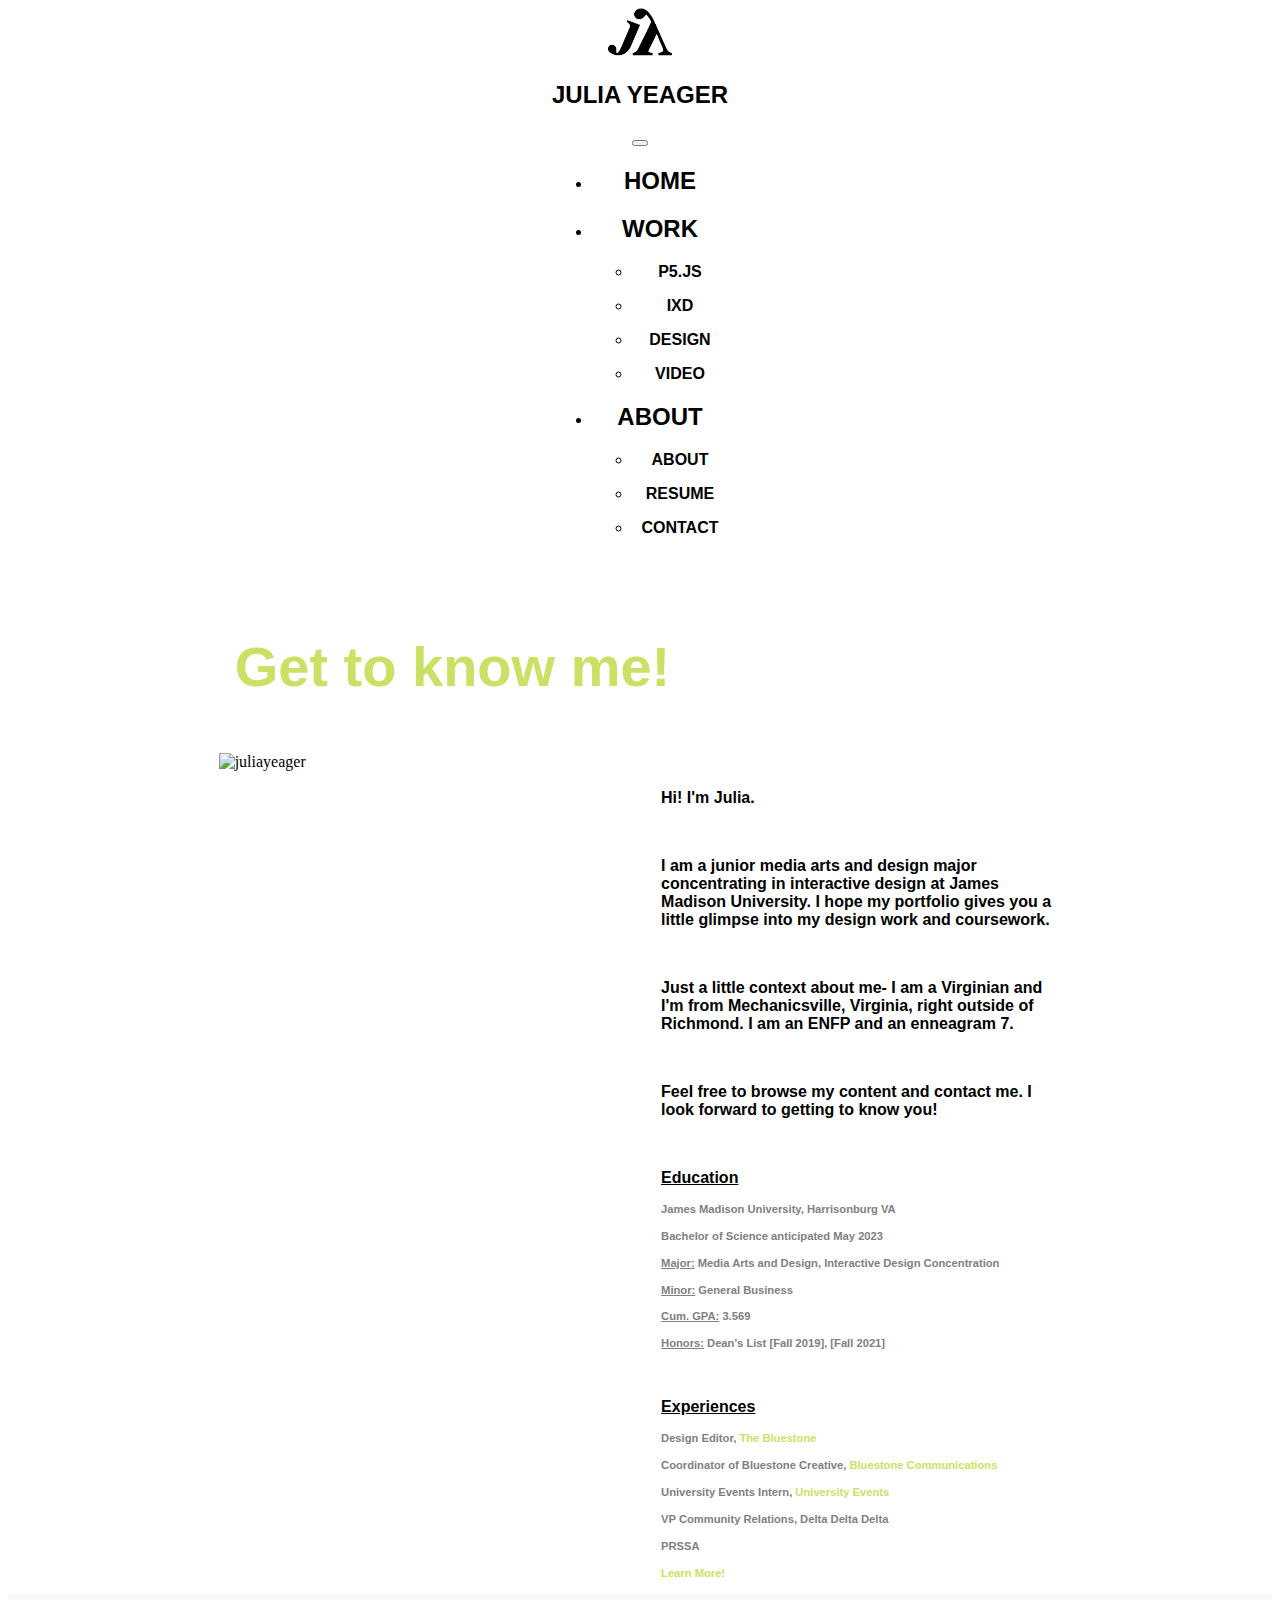
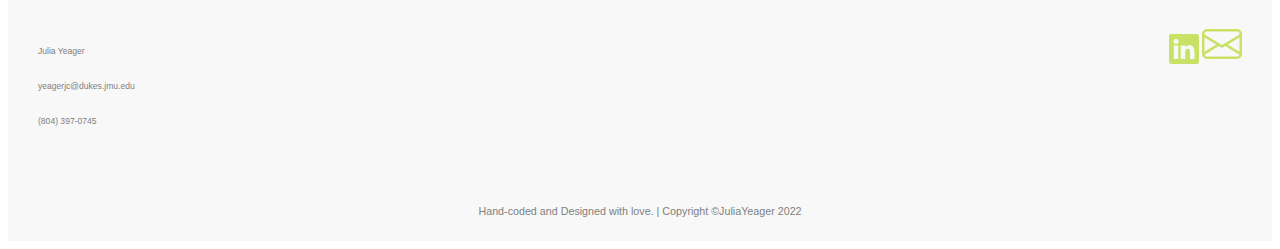
==== about.html @ 5de73576 "Add files via upload" ====
<!DOCTYPE html>
<html lang="en">
<head>
    <meta charset="UTF-8">
  	<meta name="description" content="Description of this web site">
	  <meta name="author" content="Your Name Here">
    <meta name="viewport" content="width=device-width, initial-scale=1.0">
    <title>About</title>

    <link href="https://cdn.jsdelivr.net/npm/bootstrap@5.1.3/dist/css/bootstrap.min.css" rel="stylesheet" integrity="sha384-1BmE4kWBq78iYhFldvKuhfTAU6auU8tT94WrHftjDbrCEXSU1oBoqyl2QvZ6jIW3" crossorigin="anonymous">
    <script src="https://cdn.jsdelivr.net/npm/bootstrap@5.1.3/dist/js/bootstrap.bundle.min.js" integrity="sha384-ka7Sk0Gln4gmtz2MlQnikT1wXgYsOg+OMhuP+IlRH9sENBO0LRn5q+8nbTov4+1p" crossorigin="anonymous"></script>
    <link href="stylesheet.css" rel="stylesheet" type="text/css" media="screen">
    <link rel="preconnect" href="https://fonts.googleapis.com"> 
    <link rel="preconnect" href="https://fonts.gstatic.com" crossorigin> 
    <link href="https://fonts.googleapis.com/css2?family=Roboto:ital,wght@0,300;0,400;0,700;1,400&display=swap" rel="stylesheet">

<style>

    .container {
    display: grid;
    margin:0 auto;
    max-width: 1500px;
    grid-template-columns:repeat(12, 1fr); 
    }
    
         nav{
        grid-column: 1/13;
        display:flex;
        justify-content: space-around;
        text-align: center;
        }

        section{
        grid-column: 1/13;
        padding: 1em;
        text-align: center;

        }

        aside{
            grid-column:1/13;
  

        }
        .descrp{
            padding-top: 20px;
            grid-column: 1/13;
            padding-left: 5%;
        }
        .text-decoration-none{
          color: #C9E265;
        }

        img{
        max-width: 100%;
        height: auto;
        }
      
        footer {
        grid-column: 1/2;
        display: grid;
        grid-template-columns: 1fr 1fr;
        font-size: .8rem;
        line-height: 1.2em;
        padding: 30px;
        background-color: #f8f8f8;
        }
        .footer1 {
            grid-column: 1/2;
            text-align: left;
        }
        .footer2 {
            grid-column: 2/3;
            text-align: right;
        }
            img{
            max-width: 100%;
            height: auto;


        }
          .closing{
          grid-column: 1/13;
          display:flex;
          justify-content:space-around;
          background-color: #f8f8f8;
          }

.btn-primary{
  background-color: hsl(72, 68%, 64%);
  color:white;
  margin-top: 30px;
  margin-right: 5px;
  outline-color: #C9E265;
  padding: 10px;

}
.btn-primary:hover {
  background-color: gray;
  
}
.btn-primary:focus{
  background-color: #C9E265;
}
a:link { 
  text-decoration: none; 
  color: #C9E265;

  }
a:hover, a:focus, a:active { 
  color: #555753;
  
}
@media only screen and (min-width: 680px){

  .container {
    display: grid;
    margin:0 auto;
    max-width: 1500px;
    grid-template-columns:repeat(12, 1fr); 
    }
    
         nav{
        grid-column: 1/13;
        display:flex;
        justify-content: space-around;
        text-align: center;
        }

        section{
        grid-column: 3/13;
        padding: 1em;
        text-align: left;

        }

        aside{
            grid-column: 3/7;
  

        }
        .descrp{
            grid-column: 7/11;
            padding-left: 5%;
        }
        .text-decoration-none{
          color: #C9E265;
        }

        img{
        max-width: 100%;
        height: auto;
        }
      
        footer {
        grid-column: 1/2;
        display: grid;
        grid-template-columns: 1fr 1fr;
        font-size: .8rem;
        line-height: 1.2em;
        padding: 30px;
        background-color: #f8f8f8;
        }
        .footer1 {
            grid-column: 1/2;
            text-align: left;
        }
        .footer2 {
            grid-column: 2/3;
            text-align: right;
        }
            img{
            max-width: 100%;
            height: auto;


        }
          .closing{
          grid-column: 1/13;
          display:flex;
          justify-content:space-around;
          background-color: #f8f8f8;
          }

.btn-primary{
  background-color: hsl(72, 68%, 64%);
  color:white;
  margin-top: 30px;
  margin-right: 5px;
  outline-color: #C9E265;
  padding: 10px;

}
.btn-primary:hover {
  background-color: gray;
  
}
.btn-primary:focus{
  background-color: #C9E265;
}
a:link { 
  text-decoration: none; 
  color: #C9E265;

  }
a:hover, a:focus, a:active { 
  color: #555753;
  
}













}
    
</style>
</head>
<body>




  <div class="container">

  <nav class="navbar sticky-top navbar-expand-lg navbar-light bg-light">
    <div class="container-fluid">
        <img src="images/officiallogo-01.png" alt="logo" width="64" height="50" class="d-inline-block align-text-center"><h2>JULIA YEAGER</h2>
      <button class="navbar-toggler" type="button" data-bs-toggle="collapse" data-bs-target="#navbarSupportedContent" aria-controls="navbarSupportedContent" aria-expanded="false" aria-label="Toggle navigation">
        <span class="navbar-toggler-icon"></span>
      </button>
      <div class="collapse navbar-collapse" id="navbarSupportedContent">
        <ul class="navbar-nav ms-auto mb-2 mb-lg-0">
          <li class="nav-item">
            <a class="nav-link active" aria-current="page" href="index.html"><h2>HOME</h2></a>
          </li>
            <li class="nav-item dropdown">
              <a class="nav-link dropdown-toggle" href="#" id="navbarDropdown" role="button" data-bs-toggle="dropdown" aria-expanded="false">
                <h2>WORK</h2></a>
              <ul class="dropdown-menu" aria-labelledby="navbarDropdown">
                <li><a class="dropdown-item" href="p5js.html"><h3>P5.JS</h3></a></li>
                <li><a class="dropdown-item" href="ixd.html"><h3>IXD</h3></a></li>
                <li><a class="dropdown-item" href="design.html"><h3>DESIGN</h3></a></li>
                <li><a class="dropdown-item" href="video.html"><h3>VIDEO</h3></a></li>
              </ul>
            </li>
          <li class="nav-item dropdown">
            <a class="nav-link dropdown-toggle" href="about.html" id="navbarDropdown2" role="button" data-bs-toggle="dropdown" aria-expanded="false">
              <h2>ABOUT</h2></a>
            <ul class="dropdown-menu" aria-labelledby="navbarDropdown">
              <li><a class="dropdown-item" href="about.html"><h3>ABOUT</h3></a></li>
              <li><a class="dropdown-item" href="resume.html"><h3>RESUME</h3></a></li>
              <li><a class="dropdown-item" href="contact.html"><h3>CONTACT</h3></a></li>
            </ul>
          </li>
        </ul>
      </div>
    </div>
</nav>

<section>
    <h1> Get to know me!</h1>
</section>
        <aside>
            <img src="images/desk.JPG" alt="juliayeager">
        </aside>

        <div class="descrp">
            
            <h3>Hi! I'm Julia.</h3>
            <br>

            <h3>I am a junior media arts and design major concentrating in interactive design at James Madison University.  I hope my portfolio gives you a little glimpse into my design work and coursework. </h3> <br>
        
            <h3>Just a little context about me- I am a Virginian and I'm from Mechanicsville, Virginia, right outside of Richmond. I am an ENFP and an enneagram 7.</h3><br>
            
            <h3> Feel free to browse my content and contact me. I look forward to getting to know you!</h3><br>
           
            <h3><u>Education</u></h3>
            <h4> James Madison University, Harrisonburg VA</h4>

            
            <h4 class="fst-italic">Bachelor of Science anticipated May 2023</h4>
            <h4><u>Major:</u> Media Arts and Design, Interactive Design Concentration</h4>
            <h4><u>Minor:</u> General Business</h4>
            <h4><u>Cum. GPA:</u> 3.569</h4>
            <h4><u>Honors:</u> Dean's List [Fall 2019], [Fall 2021]</h4>
            <br>
            <h3><u>Experiences</u></h3>
            <h4> Design Editor, <a href="https://www.jmu.edu/yearbook/index.shtml" class="text-decoration-none"> The Bluestone</a></h4>
            <h4>Coordinator of Bluestone Creative,<a href="https://www.bluestonecommva.com" class="text-decoration-none"> Bluestone Communications</a></h4>
            <h4>University Events Intern, <a href="https://www.jmu.edu/access-and-enrollment/university-events/index.shtml" class="text-decoration-none"> University Events</a></h4>
            <h4>VP Community Relations, Delta Delta Delta</h4>
            <h4>PRSSA</h4>
            <h4><a href="resume.html" class="text-decoration-none"> Learn More!</a></h4>
    </div>
  </div>
<footer>
  <div class="footer1"> 
  <h6>Julia Yeager</h6>
  <h6> yeagerjc@dukes.jmu.edu </h6>
  <h6>(804) 397-0745</h6>
  </div>
  <div class="footer2">
    <a href="https://www.linkedin.com/in/julia-yeager"><svg xmlns="http://www.w3.org/2000/svg" width="30" height="30" fill="currentColor" class="bi bi-linkedin" viewBox="0 0 16 16">
      <path d="M0 1.146C0 .513.526 0 1.175 0h13.65C15.474 0 16 .513 16 1.146v13.708c0 .633-.526 1.146-1.175 1.146H1.175C.526 16 0 15.487 0 14.854V1.146zm4.943 12.248V6.169H2.542v7.225h2.401zm-1.2-8.212c.837 0 1.358-.554 1.358-1.248-.015-.709-.52-1.248-1.342-1.248-.822 0-1.359.54-1.359 1.248 0 .694.521 1.248 1.327 1.248h.016zm4.908 8.212V9.359c0-.216.016-.432.08-.586.173-.431.568-.878 1.232-.878.869 0 1.216.662 1.216 1.634v3.865h2.401V9.25c0-2.22-1.184-3.252-2.764-3.252-1.274 0-1.845.7-2.165 1.193v.025h-.016a5.54 5.54 0 0 1 .016-.025V6.169h-2.4c.03.678 0 7.225 0 7.225h2.4z"/>
    </svg></a> 

    <a href = "mailto:yeagerjc@dukes.jmu.edu"><svg xmlns="http://www.w3.org/2000/svg" width="40" height="40" fill="currentColor" class="bi bi-envelope" viewBox="0 0 16 16">
        <path d="M0 4a2 2 0 0 1 2-2h12a2 2 0 0 1 2 2v8a2 2 0 0 1-2 2H2a2 2 0 0 1-2-2V4Zm2-1a1 1 0 0 0-1 1v.217l7 4.2 7-4.2V4a1 1 0 0 0-1-1H2Zm13 2.383-4.708 2.825L15 11.105V5.383Zm-.034 6.876-5.64-3.471L8 9.583l-1.326-.795-5.64 3.47A1 1 0 0 0 2 13h12a1 1 0 0 0 .966-.741ZM1 11.105l4.708-2.897L1 5.383v5.722Z"/>
      </svg></a>
  </div>
</footer>

<div class="closing">
<h6>    Hand-coded and Designed with love.    |  Copyright ©JuliaYeager 2022 </h6>
</div>



</body>



</html>
---- stylesheet.css ----
@charset "UTF-8";

h1{
    font-family: 'helvetica', serif;
    font-weight: 900;
    color: #C9E265;
    font-size: 3.5em;
    padding-top: .5em;
}
h2{
    font-family: 'helvetica', serif;
    font-weight:600;
    color:black;
    font-size: 1.5em;

}
h3{
    font-family: 'helvetica', serif;
    font-weight: 600;
    color: black;
    font-size: 1em;

}
h4{
    font-family: 'helvetica', serif;
    font-weight: 600;
    font-size: .7em;
    color: grey;

}
 h5{
    font-family: 'helvetica', serif;
    font-weight: 300;
    font-size: 1em;
    color: white;
    

 }

 h6{
    font-family: 'helvetica', serif;
    font-weight: 500;
    color: gray;

 }


p{
    font-family: 'helvetica', serif;
    font-weight: 400;
    font-size: .95em;
    font-style: normal;
    color: black;
}

img{
    max-width: 100%;
    height: auto;
}

video{
    max-width: 100%;
    height: auto;  
}
object{
    align-items: center;
  
}
.iframe{
    max-width: 100%;
    height: auto;
}
        
.text-decoration-none{
  color: #C9E265;
}

.btn-primary{
    background-color: hsl(72, 68%, 64%);
    color:white;
    margin-top: 30px;
    margin-right: 5px;
    outline-color: #C9E265;
    padding: 10px;
    font-family:'helvetica', serif;
  
  }
  .btn-primary:hover {
    background-color: gray;
    
  }
  .btn-primary:focus{
    background-color: #C9E265;
  }
  a:link { 
    text-decoration: none; 
    color: #C9E265;
  
    }
  a:hover, a:focus, a:active { 
    color: #555753;
    
  }
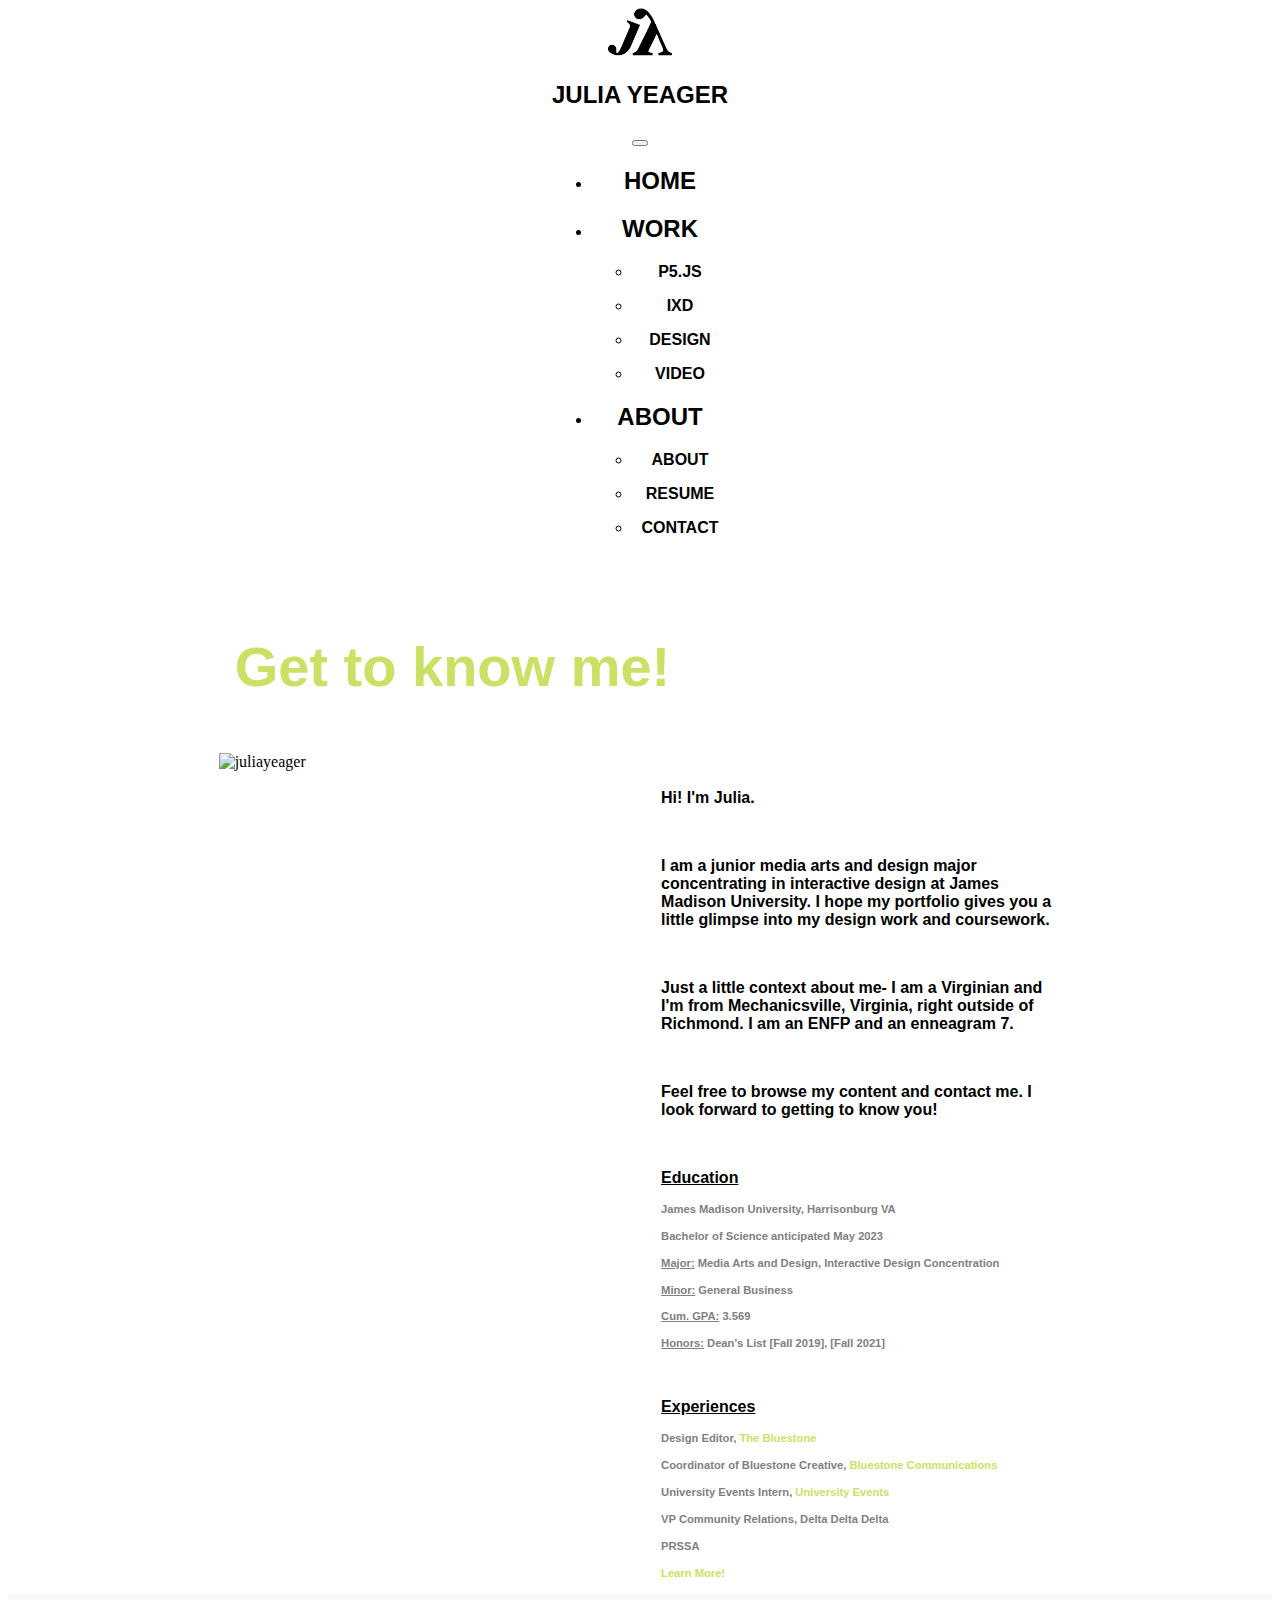
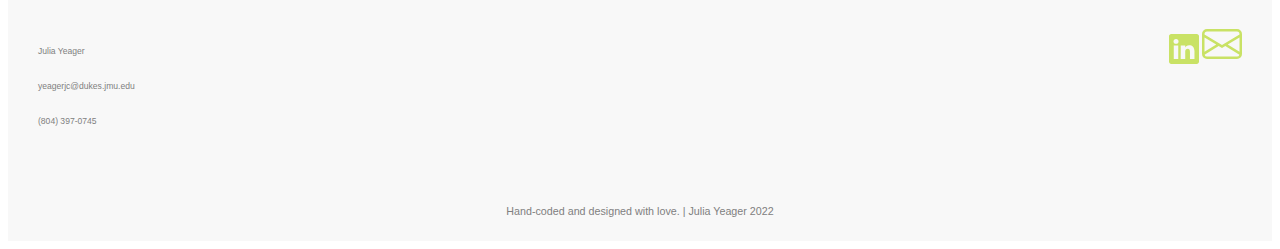
==== commit 1d209112: "Update about.html" ====
--- a/about.html
+++ b/about.html
@@ -321,7 +321,7 @@
 </footer>
 
 <div class="closing">
-<h6>    Hand-coded and Designed with love.    |  Copyright ©JuliaYeager 2022 </h6>
+<h6>    Hand-coded and designed with love.    |  Julia Yeager 2022 </h6>
 </div>
 
 
@@ -330,4 +330,4 @@
 
 
 
-</html>+</html>
